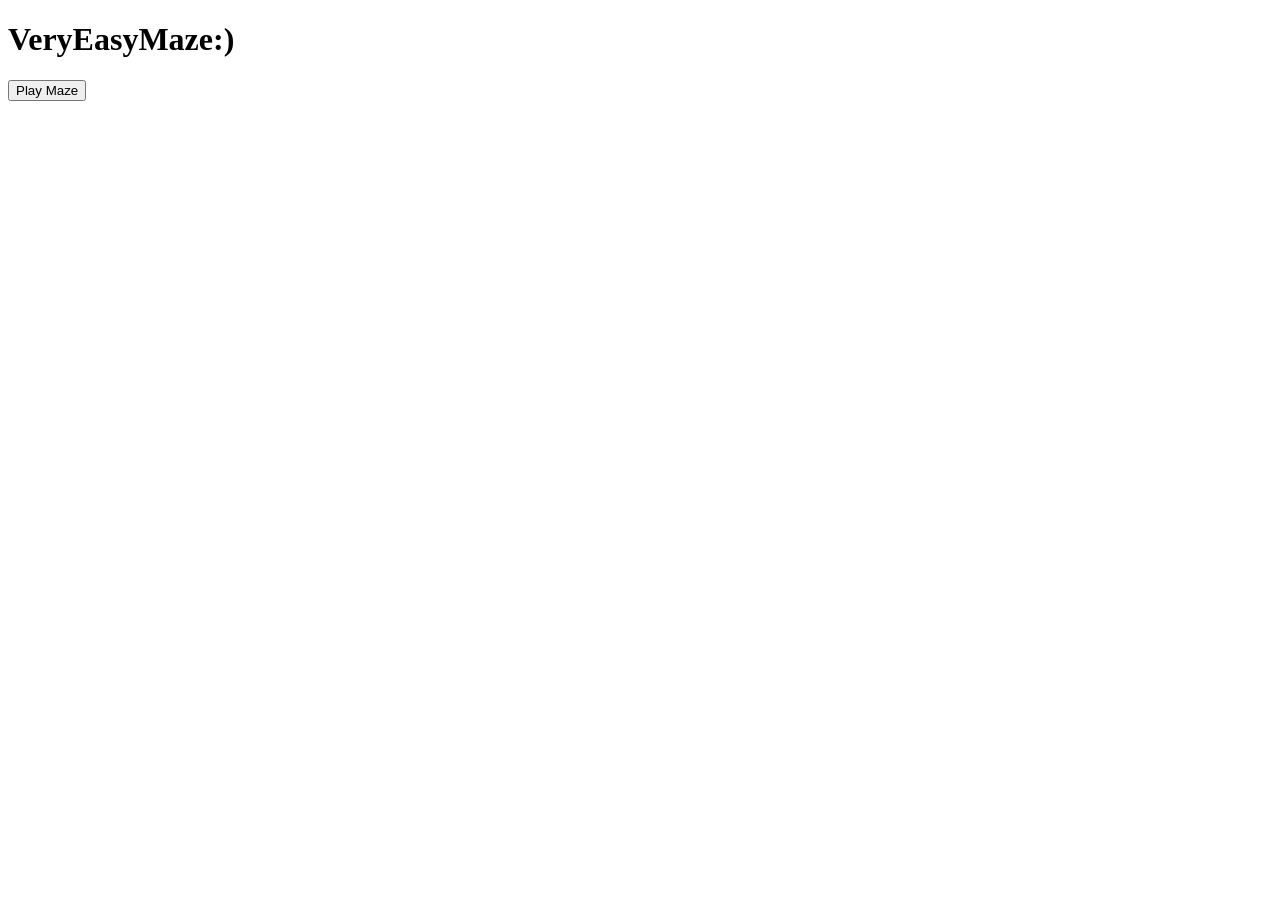
==== index.html @ 76175a73 "Made a simple maze rendering in 2d" ====
<!DOCTYPE html>
<html lang="en">
<head>
    <meta charset="UTF-8">
    <meta name="viewport" content="width=device-width, initial-scale=1.0">
    <title>VeryEasyMaze</title>
</head>
<body>
    <h1>VeryEasyMaze:)</h1>
    <button onclick="window.location.href='maze.html'">
    Play Maze
</button>
</body>
</html>
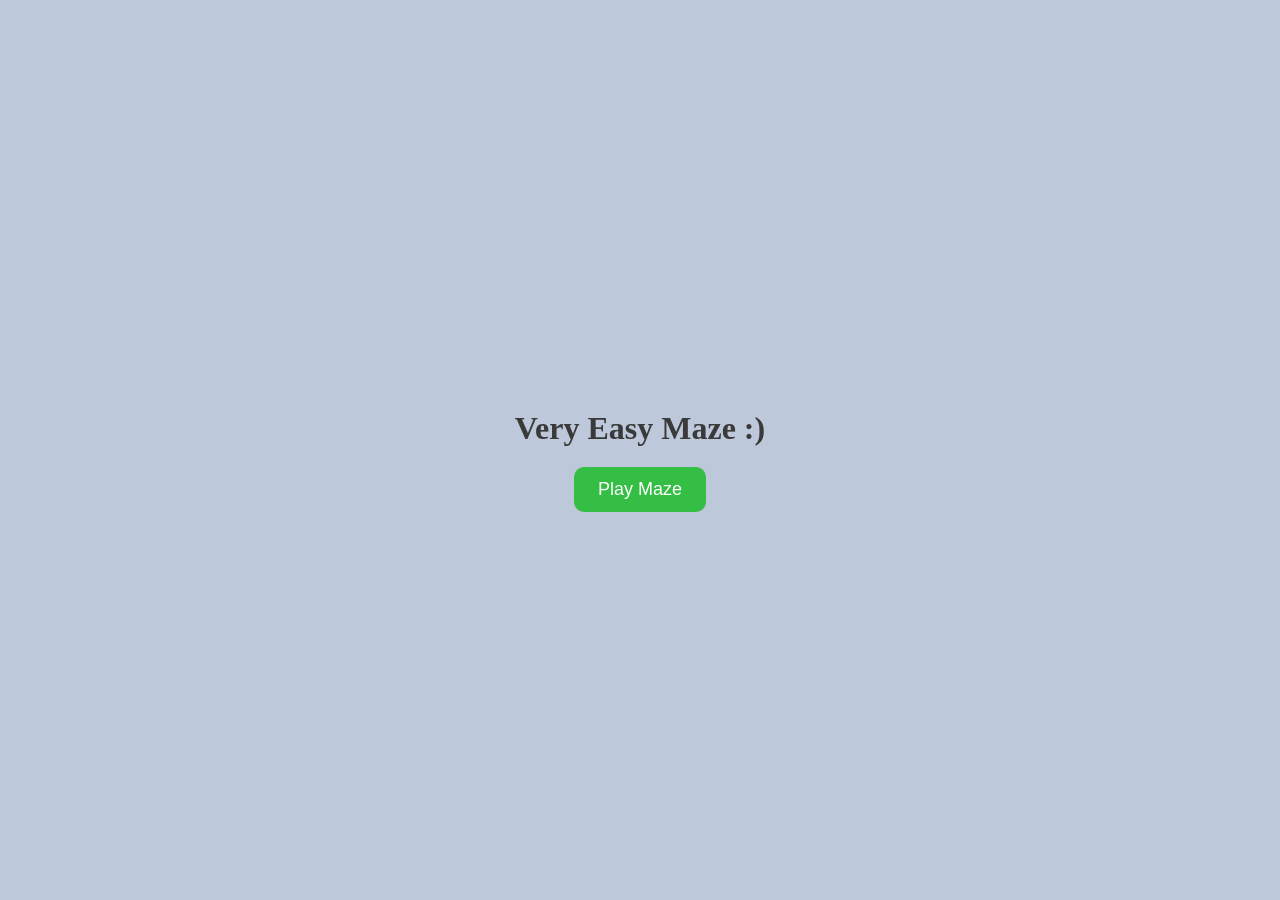
==== commit 9b47d7bf: "Added styling" ====
--- a/index.html
+++ b/index.html
@@ -1,14 +1,18 @@
 <!DOCTYPE html>
 <html lang="en">
 <head>
+    <link rel="prefetch" href="maze.html">
+    <link rel="stylesheet" href="style.css">
     <meta charset="UTF-8">
     <meta name="viewport" content="width=device-width, initial-scale=1.0">
     <title>VeryEasyMaze</title>
 </head>
 <body>
-    <h1>VeryEasyMaze:)</h1>
+    <h1>Very Easy Maze :)</h1>
     <button onclick="window.location.href='maze.html'">
     Play Maze
-</button>
+    </button>
+
+
 </body>
 </html>
--- a/style.css
+++ b/style.css
@@ -0,0 +1,31 @@
+body {
+  margin: 0;
+  height: 100vh;
+  display: flex;
+  flex-direction: column;
+  justify-content: center;
+  align-items: center;
+  font-family: Impact, Haettenschweiler;
+  background: #bdc9db;
+}
+
+h1 {
+  color: rgb(58, 58, 58);
+  margin-bottom: 20px;
+}
+
+button {
+  padding: 12px 24px;
+  font-size: 18px;
+  border: none;
+  border-radius: 10px;
+  background: rgb(52, 190, 68);
+  color: rgb(255, 255, 255);
+  cursor: pointer;
+  transition: 0.2s ease;
+}
+
+button:hover {
+  background: rgb(87, 107, 87);
+  transform: scale(1.5);
+}
